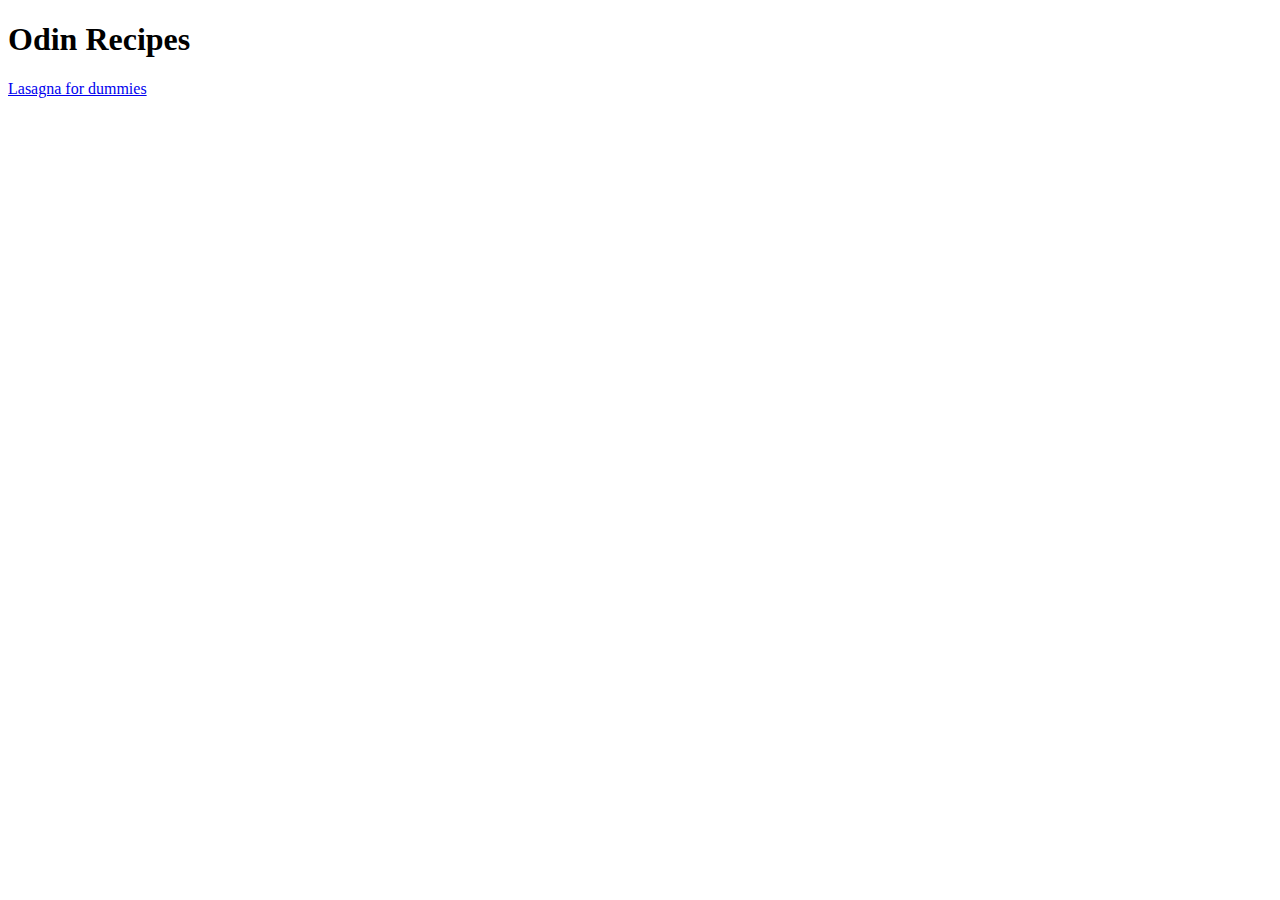
==== index.html @ ae7eaaca "zmieniono:       index.html 	nowy plik:       styles.css" ====
<!DOCTYPE html>
<html lang="en">
<head>
    <meta charset="UTF-8">
    <meta name="viewport" content="width=device-width, initial-scale=1.0">
    <title>Odin Recipes</title>
    
    <link rel="stylesheet" href="styles.css" />
</head>
<body>
    <h1>Odin Recipes</h1>
    <a href="./recipes/lasagna.html">Lasagna for dummies</a>
</body>
</html>
---- styles.css ----
/* styles.css */

div {
    color: white;
    background-color: black;
  }
  
  p {
    color: red;
  }
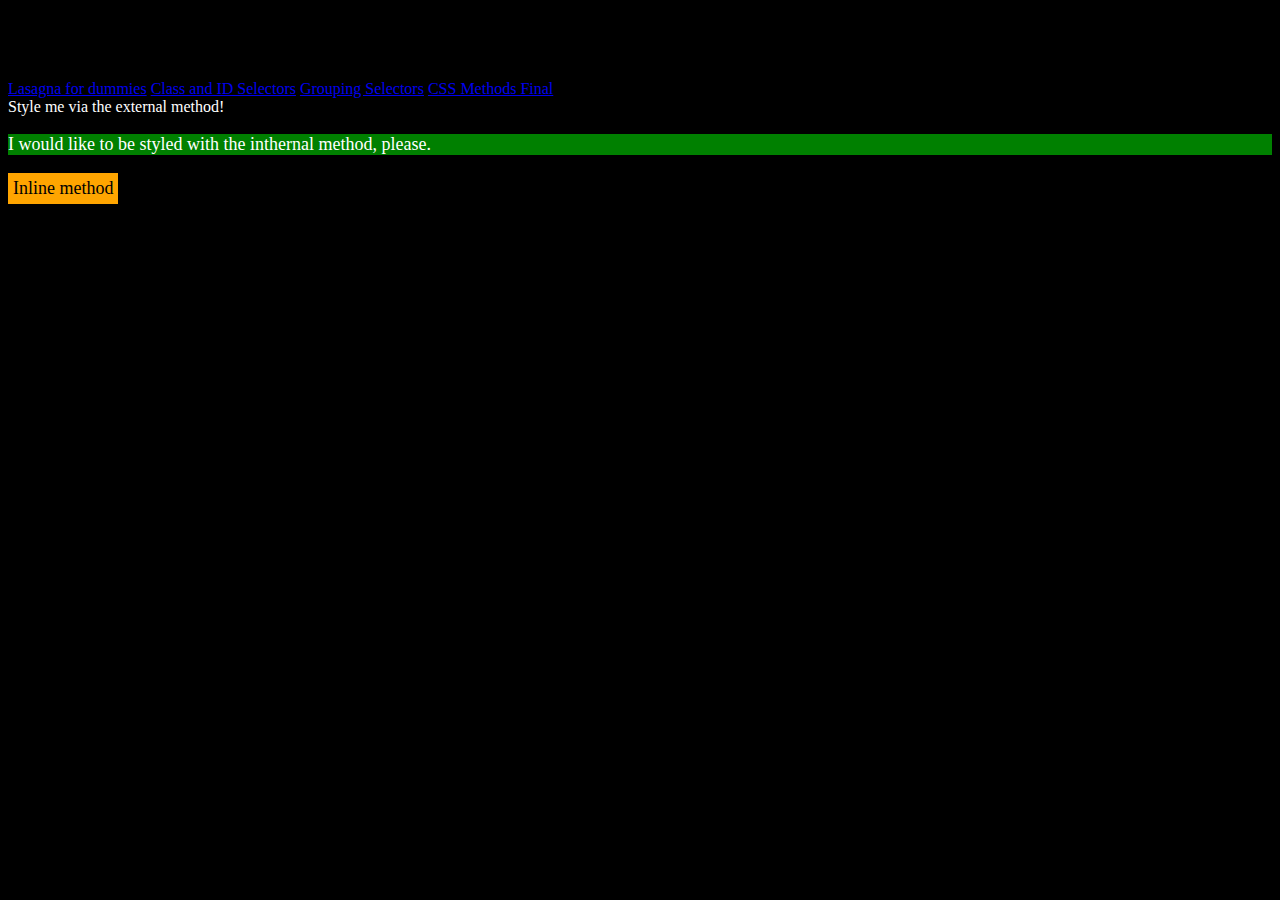
==== commit 38ee479c: "nowy plik:       css_final/css_final.html 	nowy plik:       css_final/style.css 	zmieniono:       gr" ====
--- a/index.html
+++ b/index.html
@@ -5,10 +5,39 @@
     <meta name="viewport" content="width=device-width, initial-scale=1.0">
     <title>Odin Recipes</title>
     
-    <link rel="stylesheet" href="styles.css" />
+    <link rel="stylesheet" href="./styles.css" />
 </head>
-<body>
+<body style="background-color: black;">
+    <back>
     <h1>Odin Recipes</h1>
+    </back>
     <a href="./recipes/lasagna.html">Lasagna for dummies</a>
+
+    <a href="./recipes/Class_and_ID_Selectors.html">Class and ID Selectors</a>
+
+    <a href="./grouping_selectors/grouping_selectors.html">Grouping Selectors</a>
+
+    <a href="./css_final/css_final.html">CSS Methods Final</a>
+
+    <div>Style me via the external method!</div>
+
+    <style>
+        p {color: white;
+            background-color: green;
+            font-size: 18px;
+        }
+    </style>
+    <p>I would like to be styled with the inthernal method, please.</p>
+
+    <div style=".button;
+    background-color: orange;
+    border: none;
+    color: black;
+    padding: 5px 5px;
+    text-align: center;
+    text-decoration: none;
+    display: inline-block;
+    font-size: 18px;"
+    >Inline method</div>
 </body>
 </html>